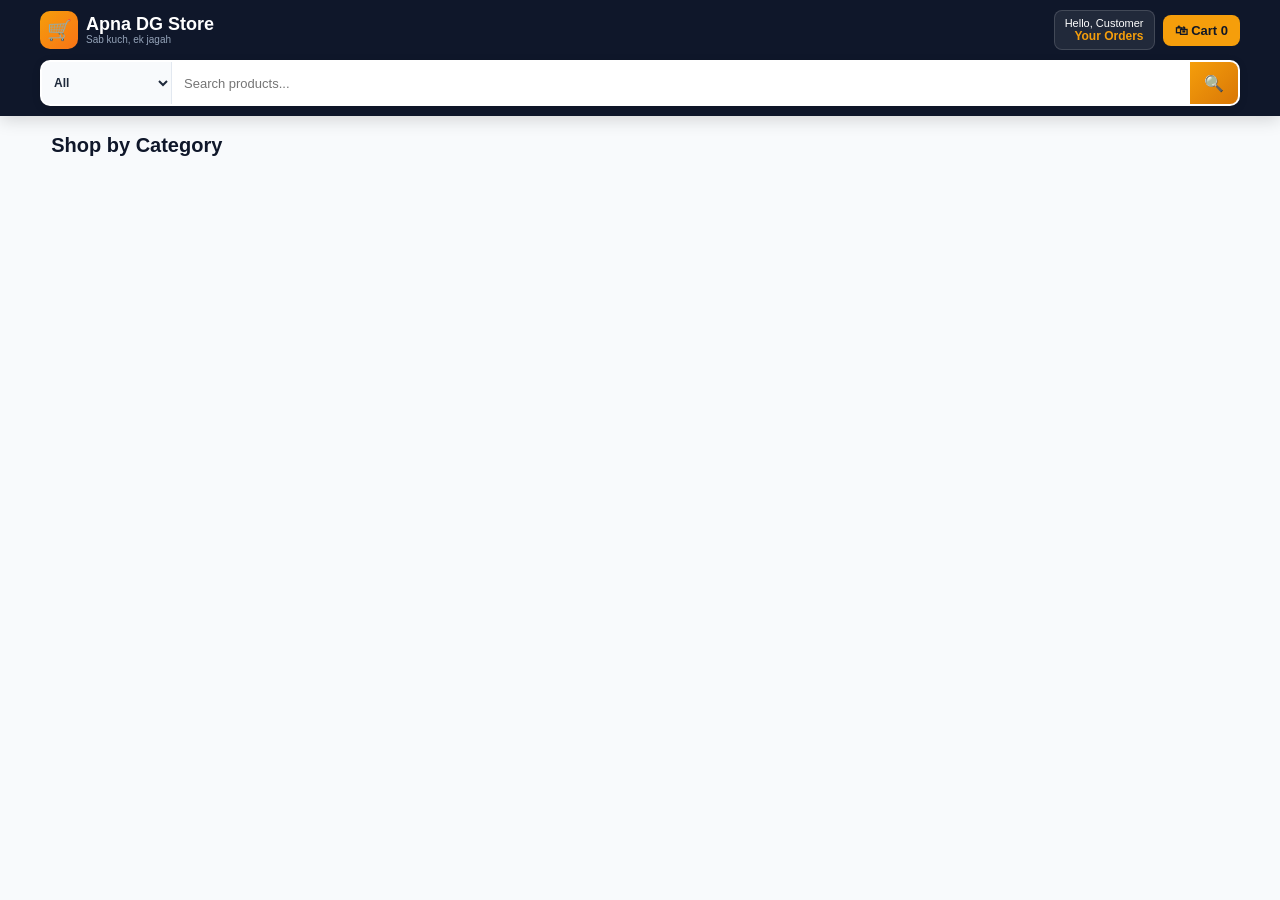
==== index.html @ 3c6289bb "Update Google Sheets IMS Auto-Sync Web App URL" ====
<!DOCTYPE html>
<html lang="hi">
<head>
  <meta charset="UTF-8" />
  <meta name="viewport" content="width=device-width, initial-scale=1.0, maximum-scale=1.0, user-scalable=no" />
  <meta name="theme-color" content="#0f172a" />
  <title>Apna DG Store</title>

  <style>
    :root {
      --navy: #0f172a;
      --navy-2: #1e293b;
      --blue: #2563eb;
      --blue-dark: #1d4ed8;
      --yellow: #f59e0b;
      --green: #16a34a;
      --bg: #f8fafc;
      --surface: #ffffff;
      --border: #e2e8f0;
      --text: #0f172a;
      --muted: #64748b;
      --danger: #dc2626;
      --shadow: 0 4px 20px rgba(15, 23, 42, 0.06);
    }

    * { box-sizing: border-box; }

    body {
      margin: 0;
      font-family: -apple-system, BlinkMacSystemFont, "Segoe UI", Roboto, Helvetica, Arial, sans-serif;
      color: var(--text);
      background: var(--bg);
      -webkit-tap-highlight-color: transparent;
    }

    button, input, select, textarea { font: inherit; }

    /* Modern Responsive Header */
    .top-header {
      position: sticky;
      top: 0;
      z-index: 50;
      background: var(--navy);
      color: white;
      box-shadow: 0 4px 16px rgba(0,0,0,0.15);
      padding: 10px 0;
    }

    .header-container {
      width: min(1200px, 94%);
      margin: auto;
      display: flex;
      flex-direction: column;
      gap: 10px;
    }

    .top-row {
      display: flex;
      justify-content: space-between;
      align-items: center;
      gap: 10px;
    }

    .brand {
      display: flex;
      align-items: center;
      gap: 8px;
      cursor: pointer;
      text-decoration: none;
      color: white;
    }

    .brand-logo {
      width: 38px;
      height: 38px;
      display: grid;
      place-items: center;
      border-radius: 10px;
      background: linear-gradient(135deg, #f59e0b, #f97316);
      font-size: 20px;
    }

    .brand h1 { margin: 0; font-size: 18px; font-weight: 800; line-height: 1.1; }
    .brand small { display: block; color: #94a3b8; font-size: 10px; }

    .header-actions {
      display: flex;
      align-items: center;
      gap: 8px;
    }

    .account-button {
      background: rgba(255,255,255,0.08);
      border: 1px solid rgba(255,255,255,0.15);
      color: white;
      cursor: pointer;
      padding: 6px 10px;
      border-radius: 8px;
      font-size: 11px;
      text-align: right;
    }

    .account-button strong {
      display: block;
      font-size: 12px;
      color: var(--yellow);
    }

    .cart-button {
      border: 0;
      cursor: pointer;
      border-radius: 8px;
      padding: 8px 12px;
      background: var(--yellow);
      color: #111827;
      font-weight: 800;
      font-size: 13px;
      white-space: nowrap;
    }

    /* Modern E-Commerce Header Search Bar */
    .search-wrap {
      display: grid;
      grid-template-columns: 130px 1fr 48px;
      background: white;
      border-radius: 10px;
      overflow: hidden;
      width: 100%;
      box-shadow: 0 2px 8px rgba(0,0,0,0.12);
      border: 2px solid transparent;
      transition: all 0.2s ease;
    }

    .search-wrap:focus-within {
      border-color: #f59e0b;
      box-shadow: 0 4px 14px rgba(245, 158, 11, 0.25);
    }

    .search-wrap select {
      padding: 0 8px;
      border: 0;
      border-right: 1px solid var(--border);
      color: #1e293b;
      font-weight: 700;
      background: #f8fafc;
      cursor: pointer;
      font-size: 12px;
      outline: 0;
      height: 42px;
    }

    .search-wrap input {
      border: 0;
      outline: 0;
      height: 42px;
      padding: 0 12px;
      font-size: 13px;
      color: #0f172a;
      background: white;
      width: 100%;
    }

    .search-btn {
      border: 0;
      cursor: pointer;
      background: linear-gradient(135deg, #f59e0b, #d97706);
      color: white;
      font-size: 16px;
      display: grid;
      place-items: center;
      transition: background 0.2s;
    }

    .search-btn:hover {
      background: linear-gradient(135deg, #d97706, #b45309);
    }

    /* Category Landing Page */
    .category-landing {
      width: min(1200px, 92%);
      margin: 18px auto 40px;
    }

    .category-landing h2 {
      font-size: 20px;
      font-weight: 800;
      margin: 0 0 14px 0;
      color: var(--navy);
    }

    .category-grid {
      display: grid;
      grid-template-columns: repeat(auto-fill, minmax(140px, 1fr));
      gap: 12px;
    }

    .category-card {
      border: 1px solid var(--border);
      background: white;
      border-radius: 16px;
      padding: 14px 8px;
      cursor: pointer;
      display: flex;
      flex-direction: column;
      align-items: center;
      gap: 10px;
      text-align: center;
      font-weight: 700;
      font-size: 12px;
      box-shadow: 0 4px 14px rgba(15, 23, 42, 0.04);
      transition: transform 0.2s ease, box-shadow 0.2s ease, border-color 0.2s ease;
    }

    .category-card:hover {
      transform: translateY(-4px);
      box-shadow: 0 10px 22px rgba(15, 23, 42, 0.1);
      border-color: var(--yellow);
    }

    .category-card:active {
      transform: scale(0.96);
    }

    .category-card-icon {
      width: 54px;
      height: 54px;
      border-radius: 16px;
      background: linear-gradient(135deg, #fef3c7, #fde68a);
      display: grid;
      place-items: center;
      font-size: 28px;
      box-shadow: inset 0 0 0 1px rgba(245, 158, 11, 0.25);
    }

    /* Store Grid Layout */
    .store-content {
      width: min(1200px, 94%);
      margin: 14px auto 50px;
      display: grid;
      grid-template-columns: 85px minmax(0, 1fr);
      gap: 12px;
      align-items: start;
    }

    .category-rail {
      position: sticky;
      top: 115px;
      height: calc(100vh - 130px);
      max-height: calc(100vh - 130px);
      overflow-y: auto;
      overflow-x: hidden;
      padding: 8px 4px 20px 4px;
      background: #ffffff;
      border: 1px solid var(--border);
      border-radius: 14px;
      box-shadow: var(--shadow);
      display: flex;
      flex-direction: column;
      gap: 8px;
      scrollbar-width: thin;
      -webkit-overflow-scrolling: touch;
    }

    .category-rail-button {
      width: 100%;
      border: 0;
      background: transparent;
      cursor: pointer;
      padding: 6px 2px;
      border-radius: 10px;
      display: flex;
      flex-direction: column;
      align-items: center;
      gap: 4px;
      color: var(--muted);
      font-size: 11px;
      font-weight: 600;
      line-height: 1.2;
      text-align: center;
      flex-shrink: 0;
    }

    .category-rail-button.active {
      background: #fff7ed;
      color: #111827;
      font-weight: 800;
    }

    .category-icon {
      width: 44px;
      height: 44px;
      border-radius: 50%;
      display: grid;
      place-items: center;
      font-size: 22px;
      background: linear-gradient(135deg, #eff6ff, #fff7ed);
      border: 1px solid #e2e8f0;
    }

    .catalog-area { min-width: 0; }

    .card {
      background: var(--surface);
      border-radius: 14px;
      box-shadow: var(--shadow);
      border: 1px solid var(--border);
    }

    .catalog-controls {
      padding: 12px;
      margin-bottom: 12px;
      display: flex;
      align-items: center;
      gap: 8px;
      flex-wrap: wrap;
    }

    .catalog-heading { flex: 1; min-width: 140px; }
    .catalog-heading h2 { margin: 0; font-size: 18px; }
    .catalog-heading span { color: var(--muted); font-size: 12px; }

    .catalog-controls select {
      height: 36px;
      border: 1px solid var(--border);
      border-radius: 8px;
      padding: 0 8px;
      background: white;
      font-size: 12px;
    }

    .products {
      display: grid;
      grid-template-columns: repeat(auto-fill, minmax(140px, 1fr));
      gap: 10px;
    }

    .product {
      background: white;
      border: 1px solid var(--border);
      border-radius: 12px;
      overflow: hidden;
      display: flex;
      flex-direction: column;
      min-height: 280px;
    }

    .product-visual {
      height: 120px;
      min-height: 120px;
      display: grid;
      place-items: center;
      background: linear-gradient(135deg, #eff6ff, #fff7ed);
      overflow: hidden;
      position: relative;
    }

    .product-body {
      padding: 10px;
      display: flex;
      flex-direction: column;
      gap: 4px;
      flex: 1;
    }

    .product h3 { margin: 0; font-size: 13px; min-height: 34px; line-height: 1.3; }
    .price { margin-top: auto; font-size: 16px; font-weight: 900; color: var(--navy); }

    .add-btn {
      width: 100%;
      border: 0;
      cursor: pointer;
      border-radius: 6px;
      padding: 8px;
      background: var(--yellow);
      color: #111827;
      font-weight: 800;
      font-size: 12px;
    }

    /* Modals / Drawers Fixes */
    .modal-overlay {
      position: fixed;
      top: 0;
      left: 0;
      width: 100vw;
      height: 100vh;
      background: rgba(15, 23, 42, 0.5);
      z-index: 100;
      display: none;
      justify-content: flex-end;
      backdrop-filter: blur(3px);
    }

    .modal-overlay.open { display: flex; }

    .modal-panel {
      width: 100%;
      max-width: 400px;
      height: 100%;
      background: white;
      padding: 18px 18px 90px 18px; /* Extra bottom padding for mobile scroll/space */
      overflow-y: auto;
      box-shadow: -4px 0 20px rgba(0,0,0,0.15);
      display: flex;
      flex-direction: column;
      -webkit-overflow-scrolling: touch;
    }

    .modal-header {
      display: flex;
      justify-content: space-between;
      align-items: center;
      margin-bottom: 14px;
      padding-bottom: 8px;
      border-bottom: 1px solid var(--border);
    }

    .modal-header h2 { margin: 0; font-size: 18px; }

    .close-btn {
      border: 0;
      background: #f1f5f9;
      cursor: pointer;
      width: 30px;
      height: 30px;
      border-radius: 50%;
      font-size: 14px;
      font-weight: 800;
      color: var(--muted);
    }

    .cart-item {
      display: flex;
      justify-content: space-between;
      align-items: center;
      gap: 8px;
      padding: 8px 0;
      border-bottom: 1px solid var(--border);
    }

    .qty-controls {
      display: flex;
      align-items: center;
      gap: 4px;
    }

    .qty-controls button {
      width: 24px;
      height: 24px;
      border: 0;
      cursor: pointer;
      border-radius: 4px;
      background: #e2e8f0;
      font-weight: 800;
    }

    .total {
      display: flex;
      justify-content: space-between;
      margin: 8px 0 14px;
      padding-top: 8px;
      border-top: 2px solid var(--border);
      font-size: 16px;
      font-weight: 900;
    }

    .form-grid { display: grid; gap: 10px; }

    .form-grid input, .form-grid textarea, .form-grid select {
      width: 100%;
      border: 1px solid var(--border);
      border-radius: 8px;
      padding: 10px;
      font-size: 13px;
      outline: 0;
      background: #fff;
    }

    .payment-option-box {
      border: 1px solid var(--border);
      border-radius: 8px;
      padding: 10px;
      background: #f8fafc;
    }

    .payment-option-box label {
      display: flex;
      align-items: center;
      gap: 8px;
      font-size: 13px;
      font-weight: 700;
      cursor: pointer;
      margin-bottom: 6px;
    }

    .place-btn, .action-btn {
      width: 100%;
      margin-top: 12px;
      margin-bottom: 25px; /* Added extra space below button */
      border: 0;
      cursor: pointer;
      border-radius: 10px;
      padding: 14px;
      color: white;
      background: var(--blue);
      font-weight: 800;
      font-size: 15px;
      box-shadow: 0 4px 12px rgba(37, 99, 235, 0.25);
    }

    .place-btn:active, .action-btn:active {
      transform: scale(0.98);
    }

    .order-card {
      border: 1px solid var(--border);
      border-radius: 10px;
      padding: 12px;
      margin-bottom: 10px;
      background: #ffffff;
    }

    .order-card-header {
      display: flex;
      justify-content: space-between;
      align-items: center;
      font-weight: 700;
      font-size: 12px;
    }

    .order-status {
      padding: 2px 6px;
      border-radius: 4px;
      font-size: 10px;
      font-weight: 800;
      text-transform: uppercase;
      background: #fef3c7;
      color: #92400e;
    }

    .order-status.completed { background: #dcfce7; color: #166534; }
    .order-status.cancelled { background: #fee2e2; color: #991b1b; }

    .order-details-body {
      margin-top: 8px;
      padding-top: 6px;
      border-top: 1px dashed var(--border);
    }

    .order-item-row {
      display: flex;
      justify-content: space-between;
      font-size: 12px;
      color: #334155;
      padding: 3px 0;
    }

    .order-footer {
      display: flex;
      justify-content: space-between;
      align-items: center;
      margin-top: 6px;
      padding-top: 6px;
      border-top: 1px solid var(--border);
      font-weight: 800;
      font-size: 14px;
    }

    .cancel-btn {
      background: var(--danger);
      color: white;
      border: 0;
      padding: 6px;
      border-radius: 6px;
      font-size: 11px;
      font-weight: 700;
      cursor: pointer;
      margin-top: 6px;
      width: 100%;
    }

    .upi-box {
      text-align: center;
      background: #f8fafc;
      padding: 14px;
      border-radius: 10px;
      border: 1px solid var(--border);
    }

    .upi-qr {
      width: 160px;
      height: 160px;
      margin: 8px auto;
      border: 1px solid var(--border);
      border-radius: 8px;
    }

    .upi-pay-btn {
      background: #16a34a;
      color: white;
      border: 0;
      padding: 9px;
      border-radius: 6px;
      font-weight: 800;
      font-size: 13px;
      width: 100%;
      text-decoration: none;
      display: inline-block;
      margin-top: 6px;
    }

    .empty, .loading {
      padding: 24px;
      text-align: center;
      color: var(--muted);
      font-size: 13px;
    }

    .back-categories-btn {
      border: 0;
      background: var(--navy);
      color: white;
      border-radius: 6px;
      padding: 6px 10px;
      cursor: pointer;
      font-weight: 800;
      font-size: 12px;
    }

    @media (max-width: 600px) {
      .category-grid { grid-template-columns: repeat(2, 1fr); }
      .products { grid-template-columns: repeat(2, 1fr); gap: 8px; }
      .modal-panel { width: 100%; max-width: 100%; }
    }
  </style>
</head>

<body>
  <header class="top-header">
    <div class="header-container">
      <div class="top-row">
        <div id="brandHome" class="brand">
          <div class="brand-logo">🛒</div>
          <div>
            <h1>Apna DG Store</h1>
            <small>Sab kuch, ek jagah</small>
          </div>
        </div>

        <div class="header-actions">
          <button id="accountToggleBtn" class="account-button" type="button">
            Hello, Customer
            <strong>Your Orders</strong>
          </button>

          <button id="cartToggleBtn" class="cart-button" type="button">
            🛍 Cart <span id="cartCount">0</span>
          </button>
        </div>
      </div>

      <div class="search-wrap">
        <select id="topCategoryFilter"><option value="">All</option></select>
        <input id="productSearch" type="search" placeholder="Search products..." />
        <button class="search-btn" type="button">🔍</button>
      </div>
    </div>
  </header>

  <section id="categoryLanding" class="category-landing">
    <h2>Shop by Category</h2>
    <div id="categoryLandingGrid" class="category-grid"></div>
  </section>

  <main id="productsArea" class="store-content" style="display:none;">
    <aside id="categoryRail" class="category-rail"></aside>

    <section class="catalog-area">
      <div class="card catalog-controls">
        <button id="backToCategoriesBtn" class="back-categories-btn" type="button">← Categories</button>
        <div class="catalog-heading">
          <h2 id="activeCategoryTitle">All Products</h2>
          <span id="resultCount"></span>
        </div>
        <select id="sortProducts">
          <option value="name-asc">Sort: Name A to Z</option>
          <option value="name-desc">Sort: Name Z to A</option>
          <option value="price-low">Sort: Price Low to High</option>
          <option value="price-high">Sort: Price High to Low</option>
        </select>
      </div>

      <div id="products" class="products">
        <div class="loading">Products load ho rahe hain...</div>
      </div>
    </section>
  </main>

  <!-- Cart & Checkout Modal Overlay -->
  <div id="cartOverlay" class="modal-overlay">
    <aside class="modal-panel">
      <div class="modal-header">
        <h2>Your Cart</h2>
        <button id="closeCartBtn" class="close-btn" type="button">✕</button>
      </div>

      <div id="cart"></div>

      <!-- Coupon Code Section -->
      <div style="margin-top: 12px; display: flex; gap: 6px;">
        <input id="couponInput" type="text" placeholder="COUPON CODE (E.G. WELCOME10)" style="text-transform:uppercase; border:1px solid var(--border); border-radius:6px; padding:8px; font-size:12px; width:100%;" />
        <button id="applyCouponBtn" type="button" class="action-btn" style="margin:0; width:90px; font-size:12px; padding:8px;">Apply</button>
      </div>
      <div id="couponMsg" style="font-size:11px; margin-top:3px;"></div>

      <!-- Total Price Breakdown -->
      <div style="margin-top:14px; border-top:1px dashed var(--border); padding-top:8px; font-size:12px; color:#334155;">
        <div style="display:flex; justify-content:space-between; margin-bottom:4px;">
          <span>Subtotal</span>
          <span>₹<span id="subTotal">0.00</span></span>
        </div>
        <div style="display:flex; justify-content:space-between; margin-bottom:4px; color:var(--green);">
          <span>Discount</span>
          <span>- ₹<span id="discountAmt">0.00</span></span>
        </div>
        <div style="display:flex; justify-content:space-between; margin-bottom:4px;">
          <span>Delivery Charge</span>
          <span>₹<span id="deliveryAmt">0.00</span></span>
        </div>
        <div class="total">
          <span>Total Payable</span>
          <span>₹<span id="grandTotal">0.00</span></span>
        </div>
      </div>

      <!-- Customer Details Form & Auth -->
      <h3>Customer Details</h3>
      
      <!-- OTP Authentication Area -->
      <div id="authBox" style="background:#f1f5f9; padding:10px; border-radius:8px; margin-bottom:12px; border:1px solid var(--border);">
        <div id="phoneStep">
          <label style="font-size:11px; font-weight:700; color:var(--muted); display:block; margin-bottom:4px;">Login with Mobile (OTP):</label>
          <div style="display:flex; gap:6px;">
            <input id="otpPhone" type="tel" placeholder="Mobile Number (e.g. 9829319993)" style="border:1px solid var(--border); border-radius:6px; padding:8px; font-size:12px; width:100%;" />
            <button id="sendOtpBtn" class="action-btn" type="button" style="margin:0; width:90px; font-size:11px; padding:8px;">Send OTP</button>
          </div>
        </div>
        <div id="otpStep" style="display:none; margin-top:8px;">
          <div style="display:flex; gap:6px;">
            <input id="otpCode" type="text" placeholder="6-digit OTP" style="border:1px solid var(--border); border-radius:6px; padding:8px; font-size:12px; width:100%;" />
            <button id="verifyOtpBtn" class="action-btn" type="button" style="margin:0; width:90px; font-size:11px; padding:8px;">Verify</button>
          </div>
        </div>
      </div>

      <form id="orderForm">
        <div class="form-grid">
          <input id="customerName" type="text" placeholder="Customer name" required />
          <input id="mobile" type="tel" placeholder="Mobile number" minlength="10" maxlength="10" required />
          <textarea id="address" placeholder="Delivery address" rows="3" required></textarea>

          <label style="font-size:11px; color:var(--muted); display:flex; align-items:center; gap:6px; margin-top:2px;">
            <input type="checkbox" id="saveAddressCheck" checked /> Save/Update address for future orders
          </label>

          <div class="payment-option-box">
            <span style="font-size:11px; color:var(--muted); display:block; margin-bottom:6px;">Select Payment Method:</span>
            <label>
              <input type="radio" name="paymentMethod" value="cod" checked /> 
              💵 Cash on Delivery (COD)
            </label>
            <label style="margin-bottom:0;">
              <input type="radio" name="paymentMethod" value="online" /> 
              📱 Online Payment (UPI / QR)
            </label>
          </div>
        </div>

        <button id="placeOrderBtn" class="place-btn" type="submit">
          Place Order
        </button>
      </form>
    </aside>
  </div>

  <!-- DIRECT UPI PAYMENT MODAL -->
  <div id="upiModal" class="modal-overlay">
    <aside class="modal-panel" style="max-width:390px; text-align:center;">
      <div class="modal-header">
        <h2 style="font-size:15px; color:var(--navy);">⚡ Online UPI Payment</h2>
        <button id="closeUpiBtn" class="close-btn" type="button">✕</button>
      </div>

      <div class="upi-box" style="padding:14px; background:#f8fafc; border-radius:12px; border:1px solid var(--border);">
        <p style="margin:0 0 8px 0; font-size:11px; font-weight:700; color:var(--muted);">Scan QR Code using Google Pay, PhonePe, Paytm, or BHIM:</p>
        <img id="upiQrCodeImg" class="upi-qr" src="" alt="UPI QR Code" style="width:180px; height:180px; border-radius:10px; border:2px solid #e2e8f0; background:#fff; padding:6px;" />
        
        <div style="margin:10px 0 4px 0;">
          <small style="color:var(--muted); font-size:10px; text-transform:uppercase; font-weight:700; display:block;">Total Amount Payable</small>
          <span style="font-weight:900; font-size:22px; color:#1e1b4b;" id="upiPayAmount">₹0.00</span>
        </div>

        <small style="color:var(--muted); display:block; font-size:11px; margin-bottom:10px;">UPI ID: <strong style="color:var(--navy);">board.black@ibl</strong></small>
        
        <a id="directUpiLink" href="#" target="_blank" class="upi-pay-btn" style="background:#2563eb; color:white; padding:10px 14px; border-radius:10px; text-decoration:none; display:inline-flex; align-items:center; justify-content:center; gap:6px; font-weight:bold; font-size:13px; width:100%;">📲 Pay via Mobile UPI App</a>
      </div>

      <!-- UPI UTR / TRANSACTION NO VERIFICATION BOX -->
      <div style="margin-top:12px; background:#ffffff; padding:10px 12px; border-radius:10px; border:1px solid #e2e8f0; text-align:left;">
        <label style="font-size:11px; font-weight:700; color:#334155; display:block; margin-bottom:4px;">12-Digit UPI UTR / Ref No. (After Payment):</label>
        <div style="display:flex; gap:6px;">
          <input type="text" id="upiUtrInput" placeholder="e.g. 421598371024" style="border:1px solid var(--border); border-radius:6px; padding:6px 8px; font-size:12px; flex:1;" />
          <button type="button" onclick="submitUpiUtrNumber()" class="action-btn" style="margin:0; width:95px; font-size:11px; padding:6px; font-weight:bold;">Submit UTR</button>
        </div>
      </div>

      <div style="text-align:center; margin-top:10px; padding:8px; background:#e0f2fe; border-radius:8px; color:#0369a1; font-size:11px; font-weight:700;">
        ℹ️ Order Registered! Complete payment above to proceed.
      </div>
    </aside>
  </div>

  <!-- Account Overlay -->
  <div id="accountOverlay" class="modal-overlay">
    <aside class="modal-panel">
      <div class="modal-header">
        <h2>My Account & Orders</h2>
        <button id="closeAccountBtn" class="close-btn" type="button">✕</button>
      </div>

      <div class="form-grid" style="margin-bottom: 12px;">
        <label style="font-size: 11px; font-weight: 700; color: var(--muted);">Mobile Number se purane orders dekhein:</label>
        <div style="display:flex; gap:6px;">
          <input id="accountMobileInput" type="tel" placeholder="Mobile number enter karein" />
          <button id="fetchOrdersBtn" class="action-btn" type="button" style="margin:0; width: 90px;">Search</button>
        </div>
      </div>

      <div id="orderHistoryContainer">
        <div class="empty">Mobile number dalkar "Search" dabaen.</div>
      </div>
    </aside>
  </div>

  <script src="https://unpkg.com/@supabase/supabase-js@2"></script>

  <script>
    const SUPABASE_URL = "https://xbzvnhhyataeciiysbhh.supabase.co";
    const SUPABASE_ANON_KEY = "sb_publishable_aevPjOJgExRRlhUA9-iAYg_tpIk03it";
    const db = window.supabase.createClient(SUPABASE_URL, SUPABASE_ANON_KEY);

    const MY_UPI_ID = "board.black@ibl";
    const MY_STORE_NAME = "Apna DG Store";

    let products = [];
    let cart = [];
    let selectedCategory = "";
    
    // Dynamic Delivery & Coupon Variables
    let deliveryFee = 40;
    let freeDeliveryAbove = 500;
    let appliedDiscount = 0;
    let currentUser = null;

    const productsEl = document.getElementById("products");
    const productSearchEl = document.getElementById("productSearch");
    const topCategoryFilterEl = document.getElementById("topCategoryFilter");
    const sortProductsEl = document.getElementById("sortProducts");
    const categoryRailEl = document.getElementById("categoryRail");
    const activeCategoryTitleEl = document.getElementById("activeCategoryTitle");
    const categoryLandingEl = document.getElementById("categoryLanding");
    const categoryLandingGridEl = document.getElementById("categoryLandingGrid");
    const productsAreaEl = document.getElementById("productsArea");
    const backToCategoriesBtn = document.getElementById("backToCategoriesBtn");
    const resultCountEl = document.getElementById("resultCount");
    
    const cartOverlayEl = document.getElementById("cartOverlay");
    const cartToggleBtn = document.getElementById("cartToggleBtn");
    const closeCartBtn = document.getElementById("closeCartBtn");
    const cartEl = document.getElementById("cart");
    const cartCountEl = document.getElementById("cartCount");

    const upiModalEl = document.getElementById("upiModal");
    const closeUpiBtn = document.getElementById("closeUpiBtn");

    const accountOverlayEl = document.getElementById("accountOverlay");
    const accountToggleBtn = document.getElementById("accountToggleBtn");
    const closeAccountBtn = document.getElementById("closeAccountBtn");
    const accountMobileInput = document.getElementById("accountMobileInput");
    const fetchOrdersBtn = document.getElementById("fetchOrdersBtn");
    const orderHistoryContainer = document.getElementById("orderHistoryContainer");

    cartToggleBtn.addEventListener("click", () => cartOverlayEl.classList.add("open"));
    closeCartBtn.addEventListener("click", () => cartOverlayEl.classList.remove("open"));
    cartOverlayEl.addEventListener("click", (e) => { if (e.target === cartOverlayEl) cartOverlayEl.classList.remove("open"); });

    accountToggleBtn.addEventListener("click", () => accountOverlayEl.classList.add("open"));
    closeAccountBtn.addEventListener("click", () => accountOverlayEl.classList.remove("open"));
    accountOverlayEl.addEventListener("click", (e) => { if (e.target === accountOverlayEl) accountOverlayEl.classList.remove("open"); });

    closeUpiBtn.addEventListener("click", () => upiModalEl.classList.remove("open"));

    // Fetch Dynamic Delivery Charges from DB
    async function fetchStoreSettings() {
      try {
        const { data } = await db.from("store_settings").select("*");
        if (data) {
          data.forEach(item => {
            if (item.key === "delivery_fee") deliveryFee = Number(item.value);
            if (item.key === "free_delivery_above") freeDeliveryAbove = Number(item.value);
          });
        }
      } catch (err) {
        console.log("Settings load error:", err);
      }
    }
    fetchStoreSettings();

    // OTP Auth Handlers with Dynamic Random 4-Digit OTP Generation
    let currentDemoOtp = "";

    document.getElementById("sendOtpBtn").addEventListener("click", async () => {
      const rawPhone = document.getElementById("otpPhone").value.trim();
      if (!rawPhone) return alert("Please enter your mobile number.");

      const cleanPhone = rawPhone.replace(/\D/g, "");
      if (cleanPhone.length < 10) return alert("Please enter a valid 10-digit mobile number.");

      const fullPhone = rawPhone.startsWith("+91") ? rawPhone : "+91" + cleanPhone;

      // Generate a new random 4-digit OTP every single time
      currentDemoOtp = Math.floor(1000 + Math.random() * 9000).toString();

      alert(`📲 Verification Code sent to mobile (${cleanPhone}):\n\n👉 YOUR OTP CODE IS: ${currentDemoOtp}\n\n(Please enter this 4-digit code below to verify)`);

      document.getElementById("otpStep").style.display = "block";
      const codeInput = document.getElementById("otpCode");
      if (codeInput) {
        codeInput.placeholder = `Enter 4-digit code (${currentDemoOtp})`;
        codeInput.focus();
      }
    });

    document.getElementById("verifyOtpBtn").addEventListener("click", async () => {
      const rawPhone = document.getElementById("otpPhone").value.trim();
      const cleanPhone = rawPhone.replace(/\D/g, "");
      const fullPhone = rawPhone.startsWith("+91") ? rawPhone : "+91" + cleanPhone;
      const token = document.getElementById("otpCode").value.trim();

      if (!token) return alert("Please enter the OTP code.");

      if (token === currentDemoOtp) {
        alert("✅ Mobile Verification Successful!");
        currentUser = { id: "cust-" + cleanPhone, phone: fullPhone };
        loadUserProfile(currentUser);
      } else {
        alert(`❌ Invalid OTP Code!\n\nYour correct verification code is: ${currentDemoOtp}`);
      }
    });

    async function loadUserProfile(user) {
      document.getElementById("authBox").style.display = "none";
      const cleanMobile = user.phone ? user.phone.replace("+91", "") : "";
      document.getElementById("mobile").value = cleanMobile;

      try {
        const { data: profile } = await db.from("customer_profiles").select("*").eq("id", user.id).single();
        if (profile) {
          document.getElementById("customerName").value = profile.full_name || "";
          document.getElementById("address").value = profile.saved_address || "";
        }
      } catch(e) {
        console.log("Profile fetch skipped");
      }
    }

    // Coupon Apply Handler
    document.getElementById("applyCouponBtn").addEventListener("click", async () => {
      const code = document.getElementById("couponInput").value.trim().toUpperCase();
      const subtotal = cart.reduce((s, i) => s + i.price * i.quantity, 0);

      if (!code) return;

      const { data: coupon, error } = await db.from("coupons").select("*").eq("code", code).eq("active", true).single();

      const msgEl = document.getElementById("couponMsg");
      if (error || !coupon) {
        msgEl.style.color = "red";
        msgEl.textContent = "Galat ya expired coupon code.";
        appliedDiscount = 0;
      } else if (subtotal < coupon.min_order_amount) {
        msgEl.style.color = "red";
        msgEl.textContent = `Ye coupon ₹${coupon.min_order_amount} se upar ke order par hi chalega.`;
        appliedDiscount = 0;
      } else {
        if (coupon.discount_type === "percentage") {
          appliedDiscount = (subtotal * coupon.discount_value) / 100;
        } else {
          appliedDiscount = Number(coupon.discount_value);
        }
        msgEl.style.color = "green";
        msgEl.textContent = `Coupon '${code}' apply ho gaya!`;
      }
      renderCart();
    });

    function categoryEmoji(cat) {
      const c = (cat || "").toLowerCase();
      
      if (c.includes("baby") || c.includes("kid")) return "👶";
      if (c.includes("beverage") || c.includes("drink") || c.includes("juice")) return "🥤";
      if (c.includes("biscuit") || c.includes("cookie")) return "🍪";
      if (c.includes("chocolate") || c.includes("candy") || c.includes("toffee")) return "🍫";
      if (c.includes("clean") || c.includes("mop") || c.includes("brush") || c.includes("tool")) return "🧹";
      if (c.includes("cracker") || c.includes("firework") || c.includes("diwali")) return "🎆";
      if (c.includes("cream") || c.includes("lotion") || c.includes("skincare")) return "🧴";
      if (c.includes("dairy") || c.includes("milk") || c.includes("curd") || c.includes("paneer")) return "🥛";
      if (c.includes("dal") || c.includes("pulse") || c.includes("chana") || c.includes("moong")) return "🥣";
      if (c.includes("detergent") || c.includes("soap") || c.includes("wash")) return "🧼";
      if (c.includes("disposal") || c.includes("plate") || c.includes("glass")) return "🍽️";
      if (c.includes("dry fruit") || c.includes("nut") || c.includes("kaju") || c.includes("badam")) return "🥜";
      if (c.includes("oil") || c.includes("ghee") || c.includes("mustard")) return "🛢️";
      if (c.includes("electric") || c.includes("bulb") || c.includes("plug")) return "⚡";
      if (c.includes("fast food") || c.includes("noodle") || c.includes("maggi") || c.includes("pasta")) return "🍜";
      if (c.includes("fast") || c.includes("vrat")) return "🥔";
      if (c.includes("food")) return "🍲";
      if (c.includes("grocery") || c.includes("staple") || c.includes("atta") || c.includes("flour")) return "🌾";
      if (c.includes("hair oil")) return "🧴";
      if (c.includes("hair color") || c.includes("hair dye")) return "💇";
      if (c.includes("health") || c.includes("hygiene") || c.includes("sanitizer")) return "🩺";
      if (c.includes("holi") || c.includes("color") || c.includes("gulal")) return "🎨";
      if (c.includes("home care")) return "🏠";
      if (c.includes("mouth") || c.includes("pan") || c.includes("freshener") || c.includes("gutkha") || c.includes("supari")) return "🍃";
      if (c.includes("namkeen") || c.includes("snack") || c.includes("chips") || c.includes("wafer") || c.includes("bhujia")) return "🥨";
      if (c.includes("medicine") || c.includes("first aid") || c.includes("pharma")) return "💊";
      if (c.includes("package") || c.includes("packed")) return "🍿";
      if (c.includes("perfume") || c.includes("spray") || c.includes("deodrant")) return "🧪";
      if (c.includes("personal care") || c.includes("beauty")) return "🪞";
      if (c.includes("pickle") || c.includes("achar")) return "🫙";
      if (c.includes("rice") || c.includes("chawal")) return "🍚";
      if (c.includes("fruit")) return "🍎";
      if (c.includes("spice") || c.includes("masala") || c.includes("mirch")) return "🌶️";
      if (c.includes("general") || c.includes("merchandise")) return "🛒";

      return "🛍️";
    }

    function fillCategories() {
      const categories = [...new Set(products.map(p => p.category).filter(Boolean))].sort();

      topCategoryFilterEl.innerHTML = '<option value="">All</option>' + 
        categories.map(c => `<option value="${c}">${c}</option>`).join("");

      categoryRailEl.innerHTML = `
        <button class="category-rail-button active" data-category="">
          <span class="category-icon">🛒</span><span>All</span>
        </button>` +
        categories.map(c => `
          <button class="category-rail-button" data-category="${c}">
            <span class="category-icon">${categoryEmoji(c)}</span><span>${c}</span>
          </button>`).join("");

      categoryLandingGridEl.innerHTML = categories.map(c => `
        <button class="category-card" type="button" data-category="${c}">
          <div class="category-card-icon">${categoryEmoji(c)}</div>
          <span>${c}</span>
        </button>`).join("");

      document.querySelectorAll("[data-category]").forEach(btn => {
        btn.addEventListener("click", () => syncCategory(btn.dataset.category || ""));
      });
    }

    function getProductPrice(p) {
      if (!p) return 0;
      const val = p.selling_price ?? p.price ?? p.sell_price ?? p.saleprice ?? p.mrp ?? 0;
      const num = Number(val);
      return isNaN(num) ? 0 : num;
    }

    function getCategoryEmoji(cat, name) {
      const n = String(name || '').toLowerCase();
      const c = String(cat || '').toLowerCase();
      
      if (c.includes('disposal') || n.includes('cup') || n.includes('dona') || n.includes('pattal') || n.includes('napkin') || n.includes('foil')) return '🥤';
      if (c.includes('baby') || n.includes('diaper') || n.includes('pants')) return '👶';
      if (c.includes('beverage') || n.includes('drink') || n.includes('juice') || n.includes('water')) return '🧃';
      if (c.includes('biscuit') || n.includes('wafer') || n.includes('cookie')) return '🍪';
      if (c.includes('chocolate') || n.includes('candy')) return '🍫';
      if (c.includes('clean') || n.includes('soap') || n.includes('tissue')) return '🧻';
      if (n.includes('atta') || n.includes('rice') || n.includes('dal') || n.includes('oil')) return '🌾';
      return '📦';
    }

    function getProductFallbackVisual(p) {
      if (p.image_url && p.image_url.trim()) {
        return `<img src="${p.image_url.trim()}" alt="${p.name}" loading="lazy" style="width:100%; height:100%; object-fit:cover;" onerror="this.parentElement.innerHTML='<span style=\\'font-size:44px;\\'>${p.emoji || getCategoryEmoji(p.category, p.name)}</span>'" />`;
      }
      return `<span style="font-size:44px;">${p.emoji || getCategoryEmoji(p.category, p.name)}</span>`;
    }

    function handleSearch() {
      const searchVal = productSearchEl.value.trim();
      if (searchVal || selectedCategory) {
        categoryLandingEl.style.display = "none";
        productsAreaEl.style.display = "grid";
      }
      renderProducts();
    }

    function renderProducts() {
      const search = productSearchEl.value.trim().toLowerCase();
      let filtered = products.filter(p => {
        const matchSearch = !search || p.name.toLowerCase().includes(search) || String(p.id).toLowerCase().includes(search);
        const matchCat = !selectedCategory || p.category === selectedCategory;
        return matchSearch && matchCat;
      });

      // Sorting Logic
      const sortVal = sortProductsEl ? sortProductsEl.value : 'name-asc';
      filtered.sort((a, b) => {
        if (sortVal === 'price-low') return getProductPrice(a) - getProductPrice(b);
        if (sortVal === 'price-high') return getProductPrice(b) - getProductPrice(a);
        if (sortVal === 'name-desc') return b.name.localeCompare(a.name);
        return a.name.localeCompare(b.name);
      });

      resultCountEl.textContent = `${filtered.length} products found`;
      activeCategoryTitleEl.textContent = selectedCategory || (search ? `Search: "${productSearchEl.value.trim()}"` : "All Products");

      if (!filtered.length) {
        productsEl.innerHTML = '<div class="empty">Koi product nahi mila.</div>';
        return;
      }

      productsEl.innerHTML = filtered.map(p => `
        <article class="product">
          <div class="product-visual">${getProductFallbackVisual(p)}</div>
          <div class="product-body">
            <h3>${p.name}</h3>
            <div class="price">₹${getProductPrice(p).toFixed(2)}</div>
            <button class="add-btn" onclick='addToCartById("${p.id}")'>Add to Cart</button>
          </div>
        </article>
      `).join("");
    }

    async function loadProducts() {
      const { data } = await db.from("products").select("*").neq("active", false);
      products = data || [];
      fillCategories();
      renderProducts();
    }

    function syncCategory(val) {
      selectedCategory = val;
      topCategoryFilterEl.value = val;
      document.querySelectorAll(".category-rail-button").forEach(b => {
        b.classList.toggle("active", b.dataset.category === selectedCategory);
      });
      categoryLandingEl.style.display = "none";
      productsAreaEl.style.display = "grid";
      renderProducts();
    }

    // Attach E-Commerce Event Listeners for Live Search, Filters, and Navigation
    if (productSearchEl) {
      productSearchEl.addEventListener("input", handleSearch);
      productSearchEl.addEventListener("keydown", (e) => { if (e.key === "Enter") handleSearch(); });
    }

    const mainSearchBtn = document.querySelector(".search-btn");
    if (mainSearchBtn) {
      mainSearchBtn.addEventListener("click", handleSearch);
    }

    if (topCategoryFilterEl) {
      topCategoryFilterEl.addEventListener("change", () => syncCategory(topCategoryFilterEl.value));
    }

    if (sortProductsEl) {
      sortProductsEl.addEventListener("change", () => renderProducts());
    }

    if (backToCategoriesBtn) {
      backToCategoriesBtn.addEventListener("click", () => {
        selectedCategory = "";
        if (productSearchEl) productSearchEl.value = "";
        topCategoryFilterEl.value = "";
        categoryLandingEl.style.display = "block";
        productsAreaEl.style.display = "none";
      });
    }

    const brandLogoHome = document.getElementById("brandHome");
    if (brandLogoHome) {
      brandLogoHome.addEventListener("click", () => {
        selectedCategory = "";
        if (productSearchEl) productSearchEl.value = "";
        topCategoryFilterEl.value = "";
        categoryLandingEl.style.display = "block";
        productsAreaEl.style.display = "none";
      });
    }

    window.addToCartById = function(id) {
      const p = products.find(x => x.id === id);
      if (!p) return;
      const exist = cart.find(x => x.id === id);
      const itemPrice = getProductPrice(p);
      if (exist) exist.quantity++;
      else cart.push({ id: p.id, name: p.name, price: itemPrice, quantity: 1 });
      renderCart();
    };

    window.changeQuantity = function(id, chg) {
      const item = cart.find(x => x.id === id);
      if (item) {
        item.quantity += chg;
        if (item.quantity <= 0) cart = cart.filter(x => x.id !== id);
      }
      renderCart();
    };

    function renderCart() {
      cartCountEl.textContent = cart.reduce((s, i) => s + i.quantity, 0);

      const subtotal = cart.reduce((s, i) => s + i.price * i.quantity, 0);
      const currentDeliveryFee = (subtotal >= freeDeliveryAbove || subtotal === 0) ? 0 : deliveryFee;
      const grandTotal = Math.max(0, subtotal - appliedDiscount + currentDeliveryFee);

      document.getElementById("subTotal").textContent = subtotal.toFixed(2);
      document.getElementById("discountAmt").textContent = appliedDiscount.toFixed(2);
      document.getElementById("deliveryAmt").textContent = currentDeliveryFee.toFixed(2);
      document.getElementById("grandTotal").textContent = grandTotal.toFixed(2);

      const placeOrderBtn = document.getElementById("placeOrderBtn");
      if (placeOrderBtn) {
        placeOrderBtn.disabled = (!cart.length || grandTotal <= 0);
      }

      if (!cart.length) {
        cartEl.innerHTML = '<div class="empty">Your cart is empty.</div>';
        return;
      }

      cartEl.innerHTML = cart.map(i => `
        <div class="cart-item">
          <div>
            <strong>${i.name}</strong>
            <div style="font-size:11px; color:var(--muted)">₹${i.price} × ${i.quantity}</div>
          </div>
          <div class="qty-controls">
            <button onclick='changeQuantity("${i.id}", -1)'>-</button>
            <span>${i.quantity}</span>
            <button onclick='changeQuantity("${i.id}", 1)'>+</button>
          </div>
        </div>
      `).join("");
    }

    /* Fixed Smooth Order Submit Handling */
    document.getElementById("orderForm").addEventListener("submit", async (e) => {
      e.preventDefault();
      
      if (!cart || !cart.length) {
        return alert("Your cart is empty. Please add items before placing an order.");
      }

      const subtotal = cart.reduce((s, i) => s + (Number(i.price) || 0) * (Number(i.quantity) || 1), 0);
      if (subtotal <= 0) {
        return alert("Order cannot be placed for ₹0.00. Please select products with valid prices.");
      }

      const customerName = document.getElementById("customerName").value.trim();
      const rawMobile = document.getElementById("mobile").value.trim();
      const mobile = rawMobile.replace(/\D/g, "");
      const address = document.getElementById("address").value.trim();
      
      const paymentSelected = document.querySelector('input[name="paymentMethod"]:checked').value;
      const placeOrderBtn = document.getElementById("placeOrderBtn");

      // Safe Save Address Logic
      try {
        if (currentUser && document.getElementById("saveAddressCheck").checked) {
          await db.from("customer_profiles").upsert({
            id: currentUser.id,
            full_name: customerName,
            saved_address: address,
            phone: mobile
          });
        }
      } catch(e) { console.log("Address autosave skipped"); }

      placeOrderBtn.disabled = true;
      placeOrderBtn.textContent = "Processing Order...";

      const orderCode = "ORD-" + Date.now() + "-" + Math.floor(Math.random() * 1000);
      const currentDeliveryFee = (subtotal >= freeDeliveryAbove || subtotal === 0) ? 0 : deliveryFee;
      const finalTotalAmount = Math.max(0, subtotal - appliedDiscount + currentDeliveryFee);

      try {
        const { data: order, error: orderErr } = await db
          .from("orders")
          .insert({ 
            order_id: orderCode, 
            customer_name: customerName, 
            mobile: mobile, 
            address: `${address} [Method: ${paymentSelected.toUpperCase()}] [Delivery: ₹${currentDeliveryFee}] [Discount: ₹${appliedDiscount}]`, 
            status: "pending" 
          })
          .select("id, order_id")
          .single();

        if (orderErr) throw orderErr;

        const orderItems = cart.map(item => ({
          order_id: order.id,
          product_id: String(item.id),
          product_name: item.name,
          quantity: item.quantity,
          price: item.price
        }));

        const { error: itemsErr } = await db.from("order_items").insert(orderItems);
        if (itemsErr) throw itemsErr;

        try {
          fetch("https://script.google.com/macros/s/AKfycbw4huYadFAW0j-GsGWkEt-MJhZkCjf2v4KG88gMnwNrwu9lUfJoLugGS4GaRKWB_LpAsQ/exec", {
            method: "POST",
            mode: "no-cors",
            headers: { "Content-Type": "text/plain" },
            body: JSON.stringify({
              orderId: orderCode,
              orderType: "New Customer Order",
              partyName: customerName,
              items: cart.map(i => `${i.name} (×${i.quantity})`).join(", "),
              quantity: cart.reduce((s, i) => s + (i.quantity || 1), 0),
              totalAmount: finalTotalAmount,
              status: "pending",
              notes: `Mobile: ${mobile} | Address: ${address}`
            })
          });
        } catch(e) { console.error("Sheet sync error:", e); }

        const totalAmountStr = finalTotalAmount.toFixed(2);

        if (paymentSelected === "online") {
          currentCreatedOrderId = order.id;
          const upiUri = `upi://pay?pa=${MY_UPI_ID}&pn=${encodeURIComponent(MY_STORE_NAME)}&am=${totalAmountStr}&cu=INR&tn=${encodeURIComponent(orderCode)}`;
          const qrApiUrl = `https://api.qrserver.com/v1/create-qr-code/?size=200x200&data=${encodeURIComponent(upiUri)}`;

          document.getElementById("upiQrCodeImg").src = qrApiUrl;
          document.getElementById("upiPayAmount").textContent = "₹" + totalAmountStr;
          document.getElementById("directUpiLink").href = upiUri;

          cartOverlayEl.classList.remove("open");
          upiModalEl.classList.add("open");
        } else {
          alert(`Order Successfully Placed!\nOrder ID: ${order.order_id}\nTotal Payable: ₹${totalAmountStr}`);
          cartOverlayEl.classList.remove("open");
        }

        cart = [];
        appliedDiscount = 0;
        document.getElementById("couponInput").value = "";
        document.getElementById("couponMsg").textContent = "";
        renderCart();

      } catch (err) {
        alert("Order fail ho gaya: " + err.message);
      } finally {
        placeOrderBtn.disabled = false;
        placeOrderBtn.textContent = "Place Order";
      }
    });

    let currentCreatedOrderId = null;

    async function submitUpiUtrNumber() {
      const utr = document.getElementById("upiUtrInput").value.trim();
      if (!utr) return alert("Please enter your 12-digit UPI UTR / Reference Number.");
      if (!currentCreatedOrderId) return alert("Order reference missing.");

      try {
        const { data: ord } = await db.from("orders").select("address").eq("id", currentCreatedOrderId).single();
        const updatedAddress = (ord ? ord.address : "") + ` | [UTR: ${utr}]`;

        await db.from("orders").update({ address: updatedAddress }).eq("id", currentCreatedOrderId);

        alert(`✅ Payment UTR '${utr}' submitted successfully!\nYour order will be verified and dispatched soon.`);
        upiModalEl.classList.remove("open");
        document.getElementById("upiUtrInput").value = "";
      } catch (err) {
        alert("UTR Save Error: " + err.message);
      }
    }

    /* Customer Order Cancellation */
    window.cancelCustomerOrder = async function(orderId) {
      if (!confirm("Kya aap sach mein is order ko Cancel karna chahte hain?")) return;

      try {
        const { error } = await db.from("orders").update({ status: "cancelled" }).eq("id", orderId);
        if (error) throw error;

        alert("Order Cancel kar diya gaya hai.");
        document.getElementById("fetchOrdersBtn").click();
      } catch (err) {
        alert("Cancel karne mein error आया: " + err.message);
      }
    };

    /* Fetch Orders */
    fetchOrdersBtn.addEventListener("click", async () => {
      const rawMobile = accountMobileInput.value.trim();
      if (!rawMobile) return alert("Mobile number enter karein.");

      const mobileClean = rawMobile.replace(/\D/g, "");
      const mobileWithZero = "0" + mobileClean;

      orderHistoryContainer.innerHTML = '<div class="loading">Orders search ho rahe hain...</div>';

      try {
        const { data: orders, error: orderErr } = await db
          .from("orders")
          .select("*")
          .or(`mobile.eq.${mobileClean},mobile.eq.${mobileWithZero}`)
          .order("created_at", { ascending: false });

        if (orderErr) throw orderErr;

        if (!orders || orders.length === 0) {
          orderHistoryContainer.innerHTML = '<div class="empty">Is mobile number par koi order nahi mila.</div>';
          return;
        }

        const orderIds = orders.map(o => o.id);
        const { data: allItems } = await db
          .from("order_items")
          .select("*")
          .in("order_id", orderIds);

        const itemsMap = {};
        (allItems || []).forEach(it => {
          const k = String(it.order_id);
          if (!itemsMap[k]) itemsMap[k] = [];
          itemsMap[k].push(it);
        });

        orderHistoryContainer.innerHTML = orders.map(order => {
          let items = itemsMap[String(order.id)] || [];

          let itemsSubtotal = items.reduce((sum, item) => {
            let price = Number(item.price || 0);
            let qty = Number(item.quantity || 1);

            if (price === 0 && item.product_id) {
              const matchedProd = products.find(p => String(p.id) === String(item.product_id));
              if (matchedProd) price = getProductPrice(matchedProd);
            }
            return sum + (price * qty);
          }, 0);

          let calculatedDelivery = (itemsSubtotal >= freeDeliveryAbove || itemsSubtotal === 0) ? 0 : deliveryFee;
          let grandTotal = itemsSubtotal + calculatedDelivery;

          const dateStr = order.created_at ? new Date(order.created_at).toLocaleDateString("hi-IN") : "N/A";
          const isPending = (order.status || 'pending').toLowerCase() === 'pending';

          return `
            <div class="order-card">
              <div class="order-card-header">
                <span>ID: ${order.order_id || ('#' + order.id)}</span>
                <span class="order-status ${order.status || 'pending'}">${order.status || 'Pending'}</span>
              </div>
              <div style="font-size:11px; color:var(--muted); margin-top:3px;">Date: ${dateStr}</div>
              
              <div class="order-details-body">
                <div style="font-size:11px; font-weight:700; margin-bottom:4px; color:var(--navy);">Purchased Items:</div>
                ${items.length > 0 
                  ? items.map(it => {
                      let itemPrice = Number(it.price || 0);
                      if (itemPrice === 0 && it.product_id) {
                        const mp = products.find(p => String(p.id) === String(it.product_id));
                        if (mp) itemPrice = getProductPrice(mp);
                      }
                      return `
                        <div class="order-item-row">
                          <span>• ${it.product_name || 'Item'} (×${it.quantity || 1})</span>
                          <span>₹${(itemPrice * Number(it.quantity || 1)).toFixed(2)}</span>
                        </div>
                      `;
                    }).join('')
                  : '<div style="font-size:11px; color:var(--muted);">No item details in DB</div>'
                }

                <div class="order-item-row" style="color:var(--muted); border-top:1px dashed #e2e8f0; margin-top:4px; padding-top:4px;">
                  <span>Delivery Charge:</span>
                  <span>${calculatedDelivery > 0 ? '₹' + calculatedDelivery.toFixed(2) : 'FREE'}</span>
                </div>
              </div>

              <div class="order-footer">
                <span>Total Payable Amount:</span>
                <span style="color:var(--navy);">₹${grandTotal.toFixed(2)}</span>
              </div>

              ${isPending ? `<button class="cancel-btn" onclick="cancelCustomerOrder(${order.id})">❌ Cancel Order</button>` : ''}
            </div>
          `;
        }).join("");

      } catch (err) {
        console.error(err);
        orderHistoryContainer.innerHTML = '<div class="empty">Error: ' + err.message + '</div>';
      }
    });

    backToCategoriesBtn.addEventListener("click", () => {
      selectedCategory = "";
      productsAreaEl.style.display = "none";
      categoryLandingEl.style.display = "";
    });

    document.getElementById("brandHome").addEventListener("click", () => {
      selectedCategory = "";
      productsAreaEl.style.display = "none";
      categoryLandingEl.style.display = "";
    });

    renderCart();
    loadProducts();
  </script>
</body>
</html>
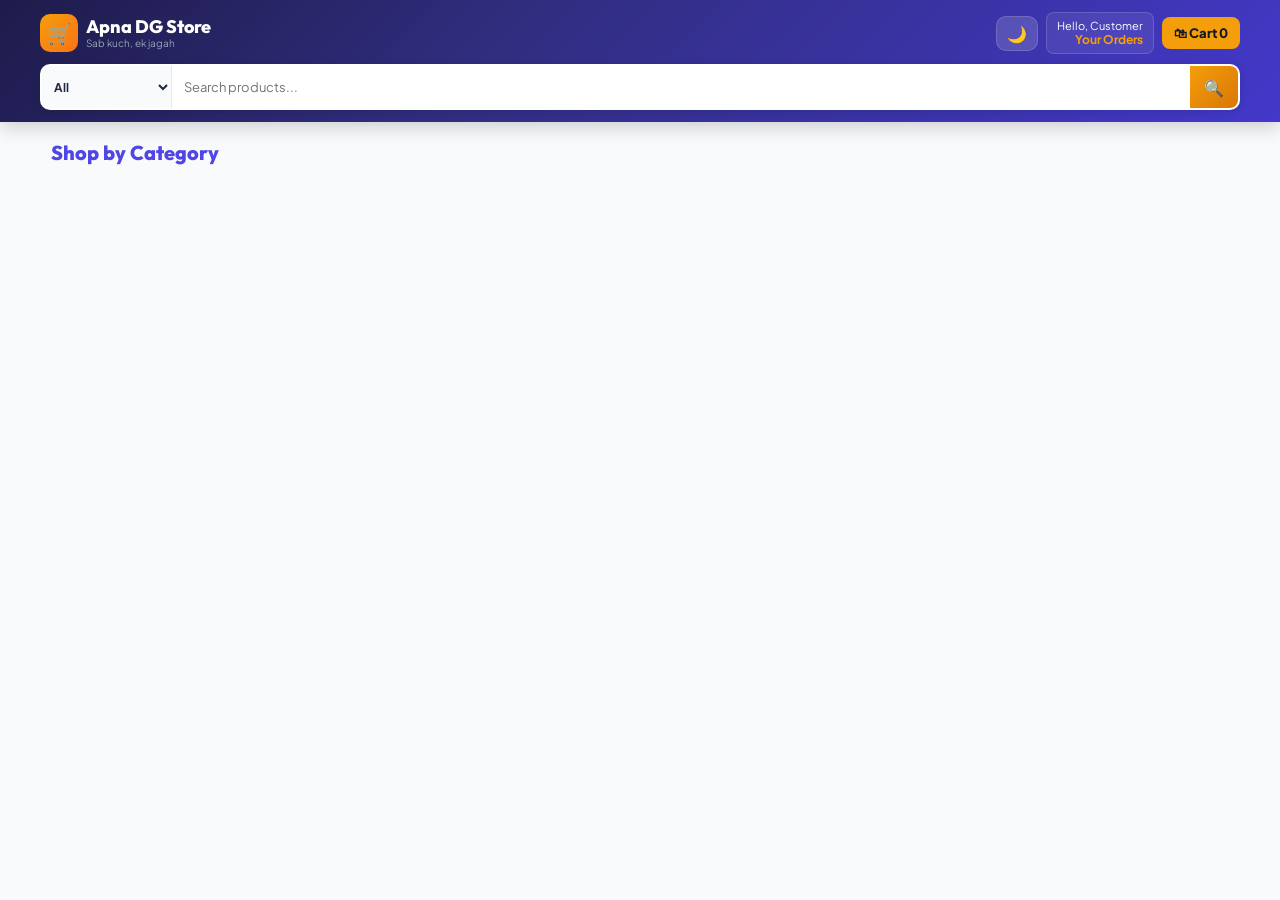
==== commit a28e88d0: "Redesign Customer Store theme aesthetics with Google Fonts (Outfit & Plus Jakarta Sans), ultra-vibra" ====
--- a/index.html
+++ b/index.html
@@ -6,31 +6,74 @@
   <meta name="theme-color" content="#0f172a" />
   <title>Apna DG Store</title>
 
+  <!-- PWA STANDALONE MOBILE APP CONFIG (CUSTOMER STORE) -->
+  <link rel="manifest" href="manifest-store.json">
+  <meta name="mobile-web-app-capable" content="yes">
+  <meta name="apple-mobile-web-app-capable" content="yes">
+  <meta name="apple-mobile-web-app-status-bar-style" content="black-translucent">
+  <meta name="apple-mobile-web-app-title" content="Apna DG Store">
+  <meta name="apple-touch-fullscreen" content="yes">
+
+  <script>
+    if ('serviceWorker' in navigator) {
+      window.addEventListener('load', () => {
+        navigator.serviceWorker.register('sw.js?v=2.0').then(reg => {
+          console.log('Customer Store PWA ServiceWorker registered!');
+        }).catch(err => console.log('SW reg error:', err));
+      });
+    }
+  </script>
+
+  <!-- GOOGLE FONTS FOR ULTRA-PREMIUM STORE DESIGN -->
+  <link rel="preconnect" href="https://fonts.googleapis.com">
+  <link rel="preconnect" href="https://fonts.gstatic.com" crossorigin>
+  <link href="https://fonts.googleapis.com/css2?family=Outfit:wght@400;500;600;700;800;900&family=Plus+Jakarta+Sans:wght@400;500;600;700;800&display=swap" rel="stylesheet">
+
   <style>
     :root {
-      --navy: #0f172a;
-      --navy-2: #1e293b;
+      --navy: #4f46e5;
+      --navy-2: #3730a3;
       --blue: #2563eb;
       --blue-dark: #1d4ed8;
       --yellow: #f59e0b;
-      --green: #16a34a;
+      --green: #10b981;
       --bg: #f8fafc;
       --surface: #ffffff;
+      --card-bg: #ffffff;
       --border: #e2e8f0;
       --text: #0f172a;
       --muted: #64748b;
-      --danger: #dc2626;
+      --danger: #ef4444;
       --shadow: 0 4px 20px rgba(15, 23, 42, 0.06);
+      --header-bg: linear-gradient(135deg, #1e1b4b 0%, #312e81 40%, #4338ca 100%);
+    }
+
+    body.dark-mode {
+      --bg: #0b0f19;
+      --surface: #151c2c;
+      --card-bg: #1e293b;
+      --border: #2d3748;
+      --text: #f8fafc;
+      --muted: #94a3b8;
+      --navy: #818cf8;
+      --navy-2: #6366f1;
+      --shadow: 0 4px 20px rgba(0, 0, 0, 0.4);
+      --header-bg: linear-gradient(135deg, #090d16 0%, #0f172a 100%);
     }
 
     * { box-sizing: border-box; }
 
     body {
       margin: 0;
-      font-family: -apple-system, BlinkMacSystemFont, "Segoe UI", Roboto, Helvetica, Arial, sans-serif;
+      font-family: 'Plus Jakarta Sans', -apple-system, BlinkMacSystemFont, "Segoe UI", Roboto, sans-serif;
       color: var(--text);
       background: var(--bg);
       -webkit-tap-highlight-color: transparent;
+      transition: background-color 0.3s ease, color 0.3s ease;
+    }
+
+    h1, h2, h3, h4, .brand h1, .catalog-heading h2 {
+      font-family: 'Outfit', sans-serif;
     }
 
     button, input, select, textarea { font: inherit; }
@@ -40,10 +83,10 @@
       position: sticky;
       top: 0;
       z-index: 50;
-      background: var(--navy);
+      background: var(--header-bg);
       color: white;
-      box-shadow: 0 4px 16px rgba(0,0,0,0.15);
-      padding: 10px 0;
+      box-shadow: 0 4px 20px rgba(0,0,0,0.2);
+      padding: 12px 0;
     }
 
     .header-container {
@@ -648,6 +691,10 @@
         </div>
 
         <div class="header-actions">
+          <button id="themeToggleBtn" class="account-button" style="padding:6px 10px; font-size:16px; border-radius:10px; background:rgba(255,255,255,0.15);" type="button" onclick="toggleDarkMode()" title="Toggle Dark/Light Mode">
+            <span id="themeToggleIcon">🌙</span>
+          </button>
+
           <button id="accountToggleBtn" class="account-button" type="button">
             Hello, Customer
             <strong>Your Orders</strong>
@@ -851,6 +898,24 @@
 
     const MY_UPI_ID = "board.black@ibl";
     const MY_STORE_NAME = "Apna DG Store";
+
+    function toggleDarkMode() {
+      const isDark = document.body.classList.toggle('dark-mode');
+      localStorage.setItem('apnaStoreTheme', isDark ? 'dark' : 'light');
+      const icon = document.getElementById('themeToggleIcon');
+      if (icon) icon.textContent = isDark ? '☀️' : '🌙';
+    }
+
+    (function initTheme() {
+      const savedTheme = localStorage.getItem('apnaStoreTheme');
+      if (savedTheme === 'dark' || (!savedTheme && window.matchMedia('(prefers-color-scheme: dark)').matches)) {
+        document.body.classList.add('dark-mode');
+        window.addEventListener('DOMContentLoaded', () => {
+          const icon = document.getElementById('themeToggleIcon');
+          if (icon) icon.textContent = '☀️';
+        });
+      }
+    })();
 
     let products = [];
     let cart = [];
@@ -1326,20 +1391,25 @@
         if (itemsErr) throw itemsErr;
 
         try {
-          fetch("https://script.google.com/macros/s/AKfycbw4huYadFAW0j-GsGWkEt-MJhZkCjf2v4KG88gMnwNrwu9lUfJoLugGS4GaRKWB_LpAsQ/exec", {
+          const payloadObj = {
+            targetSheet: "Admin Orders Log",
+            isCustomerOrder: true,
+            orderId: orderCode,
+            orderType: "New Customer Order",
+            partyName: customerName,
+            items: cart.map(i => `${i.name} (×${i.quantity})`).join(", "),
+            quantity: cart.reduce((s, i) => s + (i.quantity || 1), 0),
+            totalAmount: finalTotalAmount,
+            status: "pending",
+            notes: `Mobile: ${mobile} | Address: ${address}`
+          };
+          const payloadStr = JSON.stringify(payloadObj);
+          const targetUrl = "https://script.google.com/macros/s/AKfycbyXLZkJDnDnOkAOEP_lDNjTbW-0HJipJUSfxpbAGA2rvK0hARH9ANDqMgVe3xPG8TLePg/exec?payload=" + encodeURIComponent(payloadStr);
+          fetch(targetUrl, {
             method: "POST",
             mode: "no-cors",
             headers: { "Content-Type": "text/plain" },
-            body: JSON.stringify({
-              orderId: orderCode,
-              orderType: "New Customer Order",
-              partyName: customerName,
-              items: cart.map(i => `${i.name} (×${i.quantity})`).join(", "),
-              quantity: cart.reduce((s, i) => s + (i.quantity || 1), 0),
-              totalAmount: finalTotalAmount,
-              status: "pending",
-              notes: `Mobile: ${mobile} | Address: ${address}`
-            })
+            body: payloadStr
           });
         } catch(e) { console.error("Sheet sync error:", e); }
 
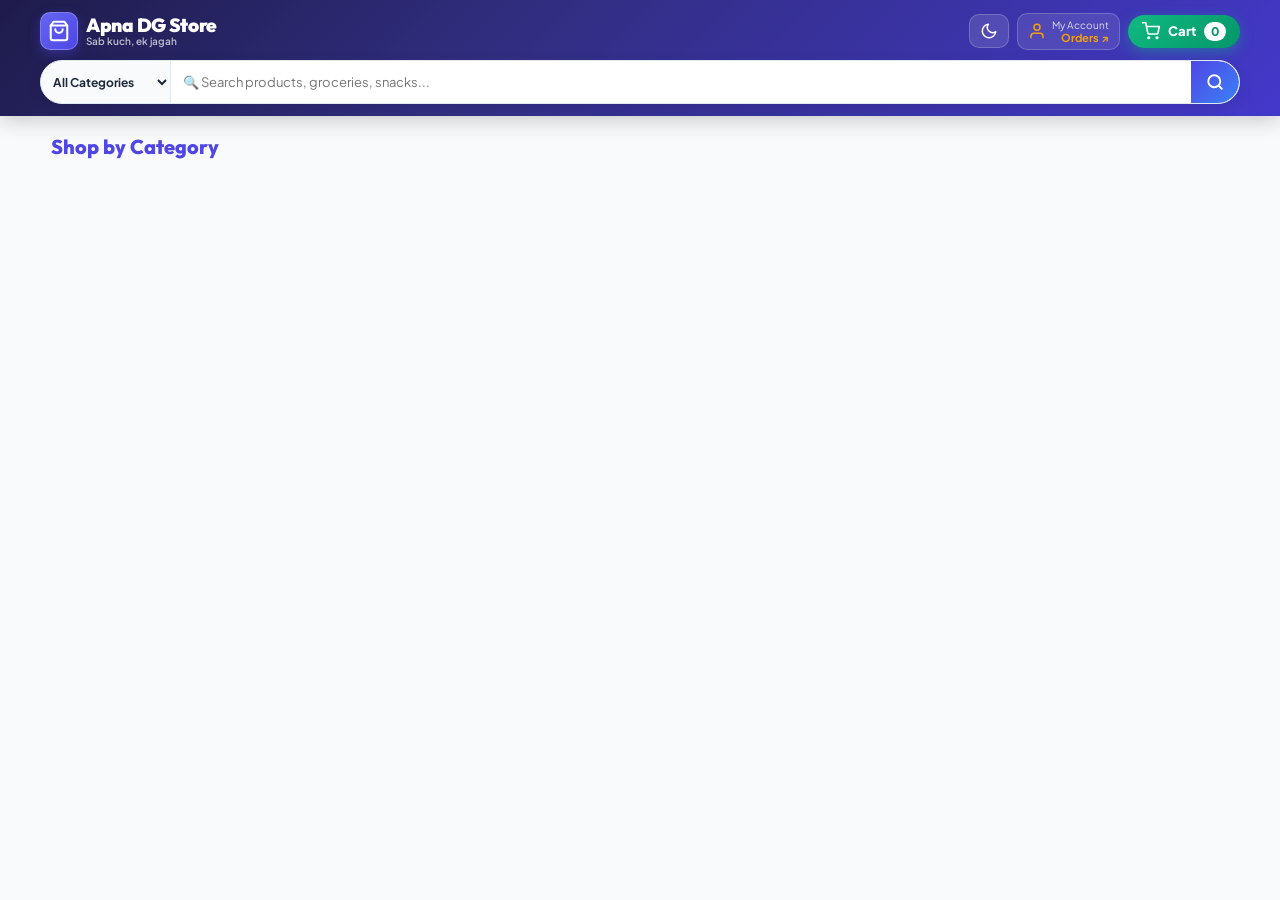
==== commit 3d650a5d: "Add files via upload" ====
--- a/index.html
+++ b/index.html
@@ -683,33 +683,50 @@
     <div class="header-container">
       <div class="top-row">
         <div id="brandHome" class="brand">
-          <div class="brand-logo">🛒</div>
+          <div class="brand-logo" style="background: linear-gradient(135deg, #6366f1 0%, #4f46e5 100%); border: 1px solid rgba(255,255,255,0.25); box-shadow: 0 4px 12px rgba(79, 70, 229, 0.4);">
+            <svg width="22" height="22" viewBox="0 0 24 24" fill="none" stroke="white" stroke-width="2.2" stroke-linecap="round" stroke-linejoin="round"><path d="M6 2L3 6v14a2 2 0 0 0 2 2h14a2 2 0 0 0 2-2V6l-3-4z"></path><line x1="3" y1="6" x2="21" y2="6"></line><path d="M16 10a4 4 0 0 1-8 0"></path></svg>
+          </div>
           <div>
-            <h1>Apna DG Store</h1>
-            <small>Sab kuch, ek jagah</small>
+            <h1 style="font-size:19px; font-weight:900; letter-spacing:-0.3px;">Apna DG Store</h1>
+            <small style="color:rgba(255,255,255,0.7); font-weight:600;">Sab kuch, ek jagah</small>
           </div>
         </div>
 
         <div class="header-actions">
-          <button id="themeToggleBtn" class="account-button" style="padding:6px 10px; font-size:16px; border-radius:10px; background:rgba(255,255,255,0.15);" type="button" onclick="toggleDarkMode()" title="Toggle Dark/Light Mode">
-            <span id="themeToggleIcon">🌙</span>
+          <!-- THEME TOGGLE BUTTON -->
+          <button id="themeToggleBtn" class="account-button" style="padding:7px 10px; border-radius:10px; background:rgba(255,255,255,0.12); border:1px solid rgba(255,255,255,0.2); cursor:pointer;" type="button" onclick="toggleDarkMode()" title="Toggle Dark/Light Mode">
+            <span id="themeToggleIcon" style="display:flex; align-items:center; justify-content:center;">
+              <svg width="18" height="18" viewBox="0 0 24 24" fill="none" stroke="currentColor" stroke-width="2" stroke-linecap="round" stroke-linejoin="round"><path d="M21 12.79A9 9 0 1 1 11.21 3 7 7 0 0 0 21 12.79z"></path></svg>
+            </span>
           </button>
 
-          <button id="accountToggleBtn" class="account-button" type="button">
-            Hello, Customer
-            <strong>Your Orders</strong>
+          <!-- USER ORDERS BUTTON -->
+          <button id="accountToggleBtn" class="account-button" type="button" style="background:rgba(255,255,255,0.1); border:1px solid rgba(255,255,255,0.2); border-radius:10px; padding:5px 10px;">
+            <div style="display:flex; align-items:center; gap:6px;">
+              <svg width="18" height="18" viewBox="0 0 24 24" fill="none" stroke="#f59e0b" stroke-width="2" stroke-linecap="round" stroke-linejoin="round"><path d="M20 21v-2a4 4 0 0 0-4-4H8a4 4 0 0 0-4 4v2"></path><circle cx="12" cy="7" r="4"></circle></svg>
+              <div>
+                <span style="font-size:10px; opacity:0.8; display:block;">My Account</span>
+                <strong style="font-size:11px; color:#f59e0b;">Orders ↗</strong>
+              </div>
+            </div>
           </button>
 
-          <button id="cartToggleBtn" class="cart-button" type="button">
-            🛍 Cart <span id="cartCount">0</span>
+          <!-- CART BUTTON -->
+          <button id="cartToggleBtn" class="cart-button" type="button" style="background: linear-gradient(135deg, #10b981 0%, #059669 100%); color:white; border-radius:999px; padding:7px 14px; box-shadow: 0 4px 14px rgba(16,185,129,0.4); display:flex; align-items:center; gap:8px;">
+            <svg width="18" height="18" viewBox="0 0 24 24" fill="none" stroke="white" stroke-width="2.2" stroke-linecap="round" stroke-linejoin="round"><circle cx="9" cy="21" r="1"></circle><circle cx="20" cy="21" r="1"></circle><path d="M1 1h4l2.68 13.39a2 2 0 0 0 2 1.61h9.72a2 2 0 0 0 2-1.61L23 6H6"></path></svg>
+            <span>Cart</span>
+            <span id="cartCount" style="background:white; color:#059669; padding:2px 7px; border-radius:999px; font-size:12px; font-weight:900;">0</span>
           </button>
         </div>
       </div>
 
-      <div class="search-wrap">
-        <select id="topCategoryFilter"><option value="">All</option></select>
-        <input id="productSearch" type="search" placeholder="Search products..." />
-        <button class="search-btn" type="button">🔍</button>
+      <!-- CURVED SEARCH BAR -->
+      <div class="search-wrap" style="border-radius:999px; overflow:hidden; background:var(--surface); border:1px solid var(--border); box-shadow:0 4px 15px rgba(0,0,0,0.08);">
+        <select id="topCategoryFilter" style="border-radius:999px 0 0 999px; font-weight:700;"><option value="">All Categories</option></select>
+        <input id="productSearch" type="search" placeholder="🔍 Search products, groceries, snacks..." />
+        <button class="search-btn" type="button" style="border-radius:0 999px 999px 0; background: linear-gradient(135deg, #4f46e5 0%, #3b82f6 100%); display:flex; align-items:center; justify-content:center;">
+          <svg width="18" height="18" viewBox="0 0 24 24" fill="none" stroke="white" stroke-width="2.5" stroke-linecap="round" stroke-linejoin="round"><circle cx="11" cy="11" r="8"></circle><line x1="21" y1="21" x2="16.65" y2="16.65"></line></svg>
+        </button>
       </div>
     </div>
   </header>
@@ -903,7 +920,11 @@
       const isDark = document.body.classList.toggle('dark-mode');
       localStorage.setItem('apnaStoreTheme', isDark ? 'dark' : 'light');
       const icon = document.getElementById('themeToggleIcon');
-      if (icon) icon.textContent = isDark ? '☀️' : '🌙';
+      if (icon) {
+        icon.innerHTML = isDark 
+          ? `<svg width="18" height="18" viewBox="0 0 24 24" fill="none" stroke="#f59e0b" stroke-width="2" stroke-linecap="round" stroke-linejoin="round"><circle cx="12" cy="12" r="5"></circle><line x1="12" y1="1" x2="12" y2="3"></line><line x1="12" y1="21" x2="12" y2="23"></line><line x1="4.22" y1="4.22" x2="5.64" y2="5.64"></line><line x1="18.36" y1="18.36" x2="19.78" y2="19.78"></line><line x1="1" y1="12" x2="3" y2="12"></line><line x1="21" y1="12" x2="23" y2="12"></line><line x1="4.22" y1="19.78" x2="5.64" y2="18.36"></line><line x1="18.36" y1="5.64" x2="19.78" y2="4.22"></line></svg>`
+          : `<svg width="18" height="18" viewBox="0 0 24 24" fill="none" stroke="currentColor" stroke-width="2" stroke-linecap="round" stroke-linejoin="round"><path d="M21 12.79A9 9 0 1 1 11.21 3 7 7 0 0 0 21 12.79z"></path></svg>`;
+      }
     }
 
     (function initTheme() {
@@ -912,7 +933,9 @@
         document.body.classList.add('dark-mode');
         window.addEventListener('DOMContentLoaded', () => {
           const icon = document.getElementById('themeToggleIcon');
-          if (icon) icon.textContent = '☀️';
+          if (icon) {
+            icon.innerHTML = `<svg width="18" height="18" viewBox="0 0 24 24" fill="none" stroke="#f59e0b" stroke-width="2" stroke-linecap="round" stroke-linejoin="round"><circle cx="12" cy="12" r="5"></circle><line x1="12" y1="1" x2="12" y2="3"></line><line x1="12" y1="21" x2="12" y2="23"></line><line x1="4.22" y1="4.22" x2="5.64" y2="5.64"></line><line x1="18.36" y1="18.36" x2="19.78" y2="19.78"></line><line x1="1" y1="12" x2="3" y2="12"></line><line x1="21" y1="12" x2="23" y2="12"></line><line x1="4.22" y1="19.78" x2="5.64" y2="18.36"></line><line x1="18.36" y1="5.64" x2="19.78" y2="4.22"></line></svg>`;
+          }
         });
       }
     })();
